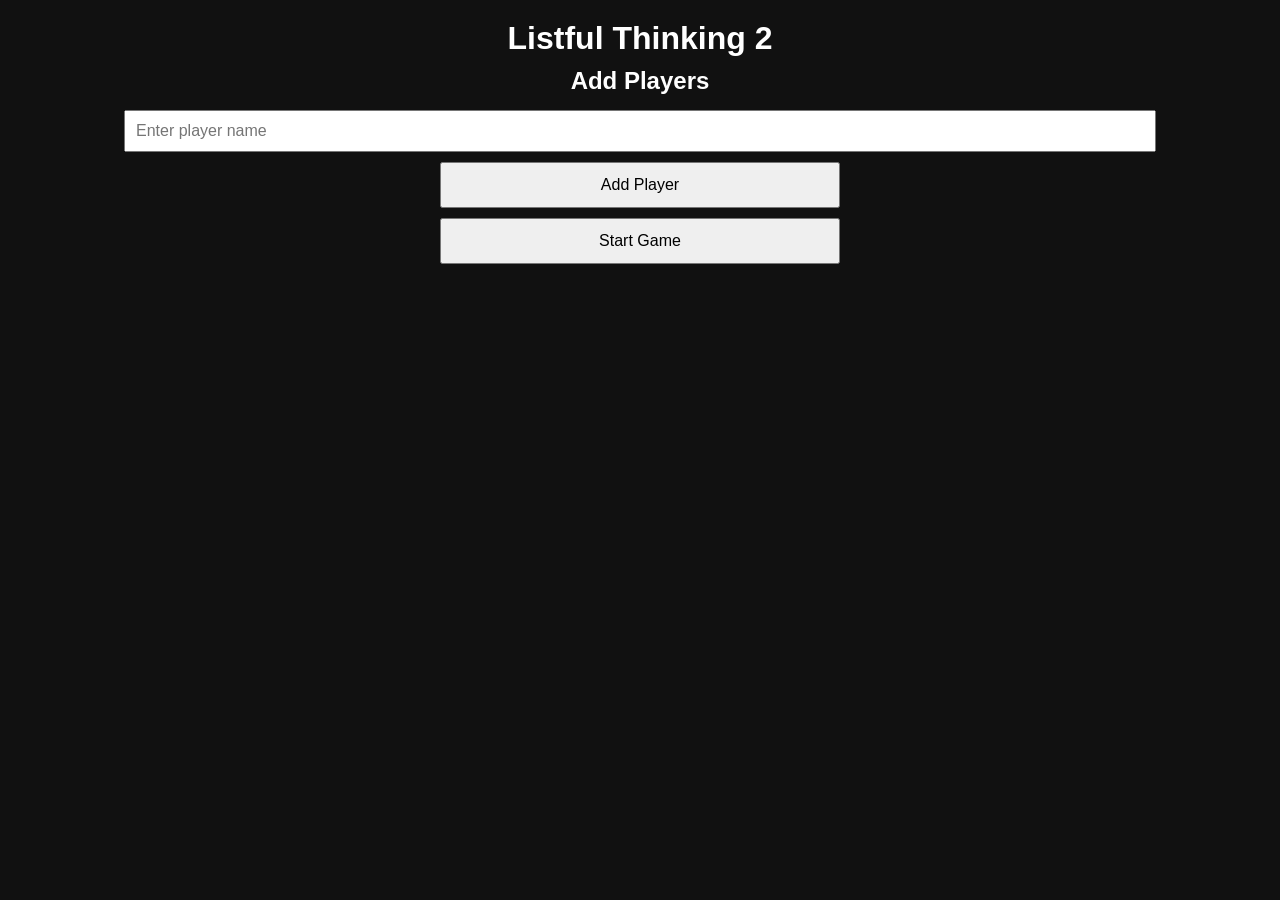
==== index.html @ 15a1a958 "Add files via upload" ====
<!DOCTYPE html>
<html lang="en">
<head>
<meta charset="UTF-8">
<title>Listful Thinking</title>
<meta name="viewport" content="width=device-width, initial-scale=1.0">

<style>
  body {
    font-family: Arial, sans-serif;
    margin: 0;
    background: #111;
    color: white;
    text-align: center;
  }

  h1, h2, h3 {
    margin: 10px;
  }

  #app {
    padding: 10px;
  }

  button {
    padding: 12px;
    margin: 5px;
    font-size: 16px;
    width: 90%;
    max-width: 400px;
  }

  input {
    padding: 10px;
    width: 80%;
    margin: 5px;
    font-size: 16px;
  }

  .player {
    padding: 10px;
    background: #333;
    margin: 5px;
    border-radius: 5px;
  }

  .out {
    background: #900;
    text-decoration: line-through;
  }

  #answers {
    margin-top: 15px;
    display: grid;
    grid-template-columns: 1fr 1fr;
    gap: 8px;
  }

  .answer {
    background: #222;
    padding: 12px;
    border-radius: 6px;
    cursor: pointer;
    font-size: 14px;
  }

.found {
  text-decoration: line-through;
  background: #444;
  color: #888;
}

</style>
</head>

<body>
<div id="app">

<h1>Listful Thinking 2</h1>

<div id="setup">
  <h2>Add Players</h2>
  <input id="playerInput" placeholder="Enter player name">
  <button onclick="addPlayer()">Add Player</button>
  <div id="playerList"></div>
  <button onclick="startGame()">Start Game</button>
</div>

<div id="game" style="display:none;">
  <h2 id="question"></h2>

  <h3 id="currentPlayer"></h3>

  <button onclick="markWrong()">Wrong Answer ❌</button>
  <button onclick="nextTurn()">Skip ➡️</button>

  <div id="players"></div>

  <h3>Tap answers as they are guessed:</h3>
  <div id="answers"></div>

  <button onclick="nextQuestion()">Next Question</button>
</div>

</div>

<script src="app.js"></script>
</body>
</html>
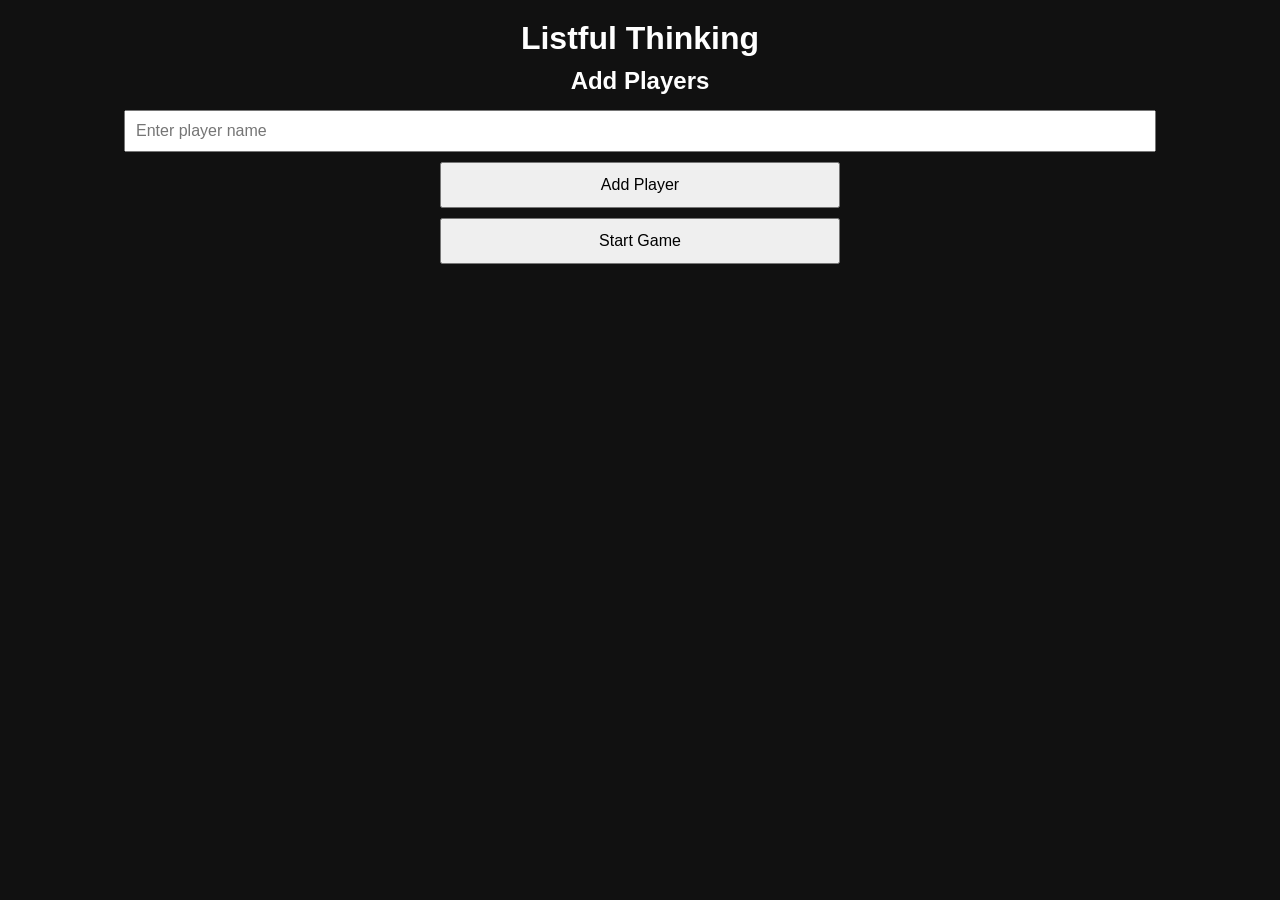
==== commit a889073d: "Add files via upload" ====
--- a/index.html
+++ b/index.html
@@ -76,7 +76,7 @@
 <body>
 <div id="app">
 
-<h1>Listful Thinking 2</h1>
+<h1>Listful Thinking</h1>
 
 <div id="setup">
   <h2>Add Players</h2>
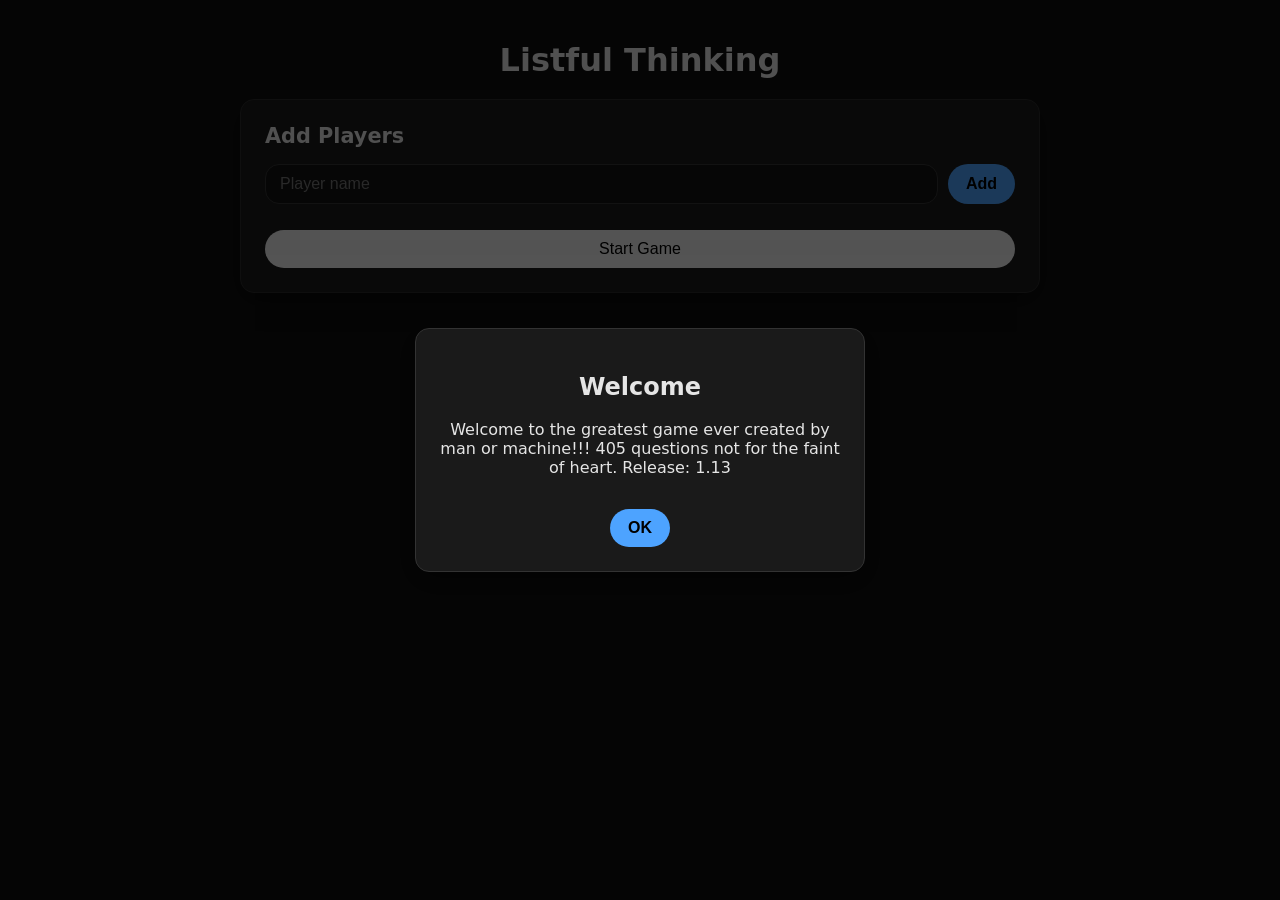
==== commit 8d3b5087: "1.13" ====
--- a/index.html
+++ b/index.html
@@ -1,109 +1,56 @@
 <!DOCTYPE html>
 <html lang="en">
 <head>
-<meta charset="UTF-8">
-<title>Listful Thinking</title>
-<meta name="viewport" content="width=device-width, initial-scale=1.0">
-
-<style>
-  body {
-    font-family: Arial, sans-serif;
-    margin: 0;
-    background: #111;
-    color: white;
-    text-align: center;
-  }
-
-  h1, h2, h3 {
-    margin: 10px;
-  }
-
-  #app {
-    padding: 10px;
-  }
-
-  button {
-    padding: 12px;
-    margin: 5px;
-    font-size: 16px;
-    width: 90%;
-    max-width: 400px;
-  }
-
-  input {
-    padding: 10px;
-    width: 80%;
-    margin: 5px;
-    font-size: 16px;
-  }
-
-  .player {
-    padding: 10px;
-    background: #333;
-    margin: 5px;
-    border-radius: 5px;
-  }
-
-  .out {
-    background: #900;
-    text-decoration: line-through;
-  }
-
-  #answers {
-    margin-top: 15px;
-    display: grid;
-    grid-template-columns: 1fr 1fr;
-    gap: 8px;
-  }
-
-  .answer {
-    background: #222;
-    padding: 12px;
-    border-radius: 6px;
-    cursor: pointer;
-    font-size: 14px;
-  }
-
-.found {
-  text-decoration: line-through;
-  background: #444;
-  color: #888;
-}
-
-</style>
+  <meta charset="UTF-8">
+  <meta name="viewport" content="width=device-width, initial-scale=1.0">
+  <title>Listful Thinking</title>
+  <link rel="stylesheet" href="style.css">
 </head>
 
 <body>
-<div id="app">
 
-<h1>Listful Thinking</h1>
+  <!-- SETUP SCREEN -->
+  <div id="setup" class="screen">
+    <h1 class="title">Listful Thinking</h1>
 
-<div id="setup">
-  <h2>Add Players</h2>
-  <input id="playerInput" placeholder="Enter player name">
-  <button onclick="addPlayer()">Add Player</button>
-  <div id="playerList"></div>
-  <button onclick="startGame()">Start Game</button>
-</div>
+    <div class="card">
+      <h2 class="section-title">Add Players</h2>
 
-<div id="game" style="display:none;">
-  <h2 id="question"></h2>
+      <div class="player-input-row">
+        <input id="playerInput" type="text" placeholder="Player name">
+        <button onclick="addPlayer()" class="btn primary">Add</button>
+      </div>
 
-  <h3 id="currentPlayer"></h3>
+      <div id="playerList" class="player-list"></div>
 
-  <button onclick="markWrong()">Wrong Answer ❌</button>
-  <button onclick="nextTurn()">Skip ➡️</button>
+      <button onclick="startGame()" class="btn start-btn">Start Game</button>
+    </div>
+  </div>
 
-  <div id="players"></div>
+  <!-- GAME SCREEN -->
+  <div id="game" class="screen" style="display:none;">
+    <div class="game-header">
+      <div id="currentPlayer" class="current-player"></div>
+    </div>
 
-  <h3>Tap answers as they are guessed:</h3>
-  <div id="answers"></div>
+    <div class="card">
+      <div id="question" class="question"></div>
 
-  <button onclick="nextQuestion()">Next Question</button>
-</div>
+      <div id="answers" class="answers"></div>
 
-</div>
+      <div id="players" class="players"></div>
+    </div>
+  </div>
 
-<script src="app.js"></script>
+  <!-- MODAL -->
+  <div id="modal" class="modal">
+    <div class="modal-content">
+      <h2 id="modalTitle"></h2>
+      <p id="modalMessage"></p>
+      <button onclick="closeModal()" class="btn primary modal-btn">OK</button>
+    </div>
+  </div>
+
+  <script src="app.js"></script>
 </body>
-</html>+</html>
--- a/style.css
+++ b/style.css
@@ -0,0 +1,202 @@
+/* ------------------------------
+   GLOBAL THEME VARIABLES
+------------------------------ */
+:root {
+  --bg: #0f0f0f;
+  --card-bg: #1a1a1a;
+  --text: #e5e5e5;
+  --muted: #9a9a9a;
+  --accent: #4da3ff;
+  --accent-hover: #6bb4ff;
+  --radius: 14px;
+  --shadow: 0 8px 28px rgba(0, 0, 0, 0.45);
+  --font: system-ui, -apple-system, BlinkMacSystemFont, "Segoe UI", sans-serif;
+}
+
+/* ------------------------------
+   BASE LAYOUT
+------------------------------ */
+body {
+  margin: 0;
+  padding: 0;
+  background: var(--bg);
+  color: var(--text);
+  font-family: var(--font);
+  display: flex;
+  justify-content: center;
+  padding: 20px;
+}
+
+.screen {
+  width: 100%;
+  max-width: 800px;
+}
+
+.title {
+  text-align: center;
+  margin-bottom: 20px;
+  font-size: 2rem;
+  font-weight: 600;
+}
+
+/* ------------------------------
+   CARD
+------------------------------ */
+.card {
+  background: var(--card-bg);
+  padding: 24px;
+  border-radius: var(--radius);
+  box-shadow: var(--shadow);
+  border: 1px solid #2a2a2a;
+}
+
+.section-title {
+  margin-top: 0;
+  margin-bottom: 16px;
+  font-size: 1.3rem;
+}
+
+/* ------------------------------
+   INPUT + BUTTONS
+------------------------------ */
+.player-input-row {
+  display: flex;
+  gap: 10px;
+  margin-bottom: 16px;
+}
+
+input {
+  flex: 1;
+  padding: 10px 14px;
+  border-radius: var(--radius);
+  border: 1px solid #333;
+  background: #111;
+  color: var(--text);
+  font-size: 1rem;
+}
+
+.btn {
+  padding: 10px 18px;
+  border: none;
+  border-radius: 999px;
+  cursor: pointer;
+  font-size: 1rem;
+  transition: 0.15s ease;
+}
+
+.btn.primary {
+  background: var(--accent);
+  color: #000;
+  font-weight: 600;
+}
+
+.btn.primary:hover {
+  background: var(--accent-hover);
+}
+
+.start-btn {
+  width: 100%;
+  margin-top: 10px;
+}
+
+/* ------------------------------
+   PLAYER LIST
+------------------------------ */
+.player-list div {
+  padding: 6px 0;
+  border-bottom: 1px solid #333;
+}
+
+/* ------------------------------
+   GAME AREA
+------------------------------ */
+.game-header {
+  text-align: center;
+  margin-bottom: 12px;
+  font-size: 1.1rem;
+  color: var(--muted);
+}
+
+.question {
+  font-size: 1.3rem;
+  margin-bottom: 20px;
+}
+
+/* ------------------------------
+   ANSWERS (PILL BUTTONS)
+------------------------------ */
+.answers {
+  display: grid;
+  gap: 10px;
+}
+
+.answer {
+  padding: 12px 16px;
+  background: #111;
+  border-radius: 999px;
+  border: 1px solid #333;
+  cursor: pointer;
+  transition: 0.15s ease;
+}
+
+.answer:hover {
+  background: #181818;
+  border-color: var(--accent);
+}
+
+.answer.found {
+  background: #0f3a0f;
+  border-color: #4caf50;
+}
+
+/* ------------------------------
+   PLAYERS
+------------------------------ */
+.players {
+  display: flex;
+  flex-wrap: wrap;
+  gap: 8px;
+  margin-top: 20px;
+}
+
+.player {
+  padding: 6px 12px;
+  background: #111;
+  border-radius: 999px;
+  border: 1px solid #333;
+}
+
+.player[style*="yellow"] {
+  border-color: var(--accent) !important;
+}
+
+/* ------------------------------
+   MODAL
+------------------------------ */
+.modal {
+  position: fixed;
+  inset: 0;
+  background: rgba(0,0,0,0.65);
+  display: none;
+  justify-content: center;
+  align-items: center;
+}
+
+.modal.active {
+  display: flex;
+}
+
+.modal-content {
+  background: var(--card-bg);
+  padding: 24px;
+  border-radius: var(--radius);
+  width: 90%;
+  max-width: 400px;
+  text-align: center;
+  box-shadow: var(--shadow);
+  border: 1px solid #333;
+}
+
+.modal-btn {
+  margin-top: 16px;
+}
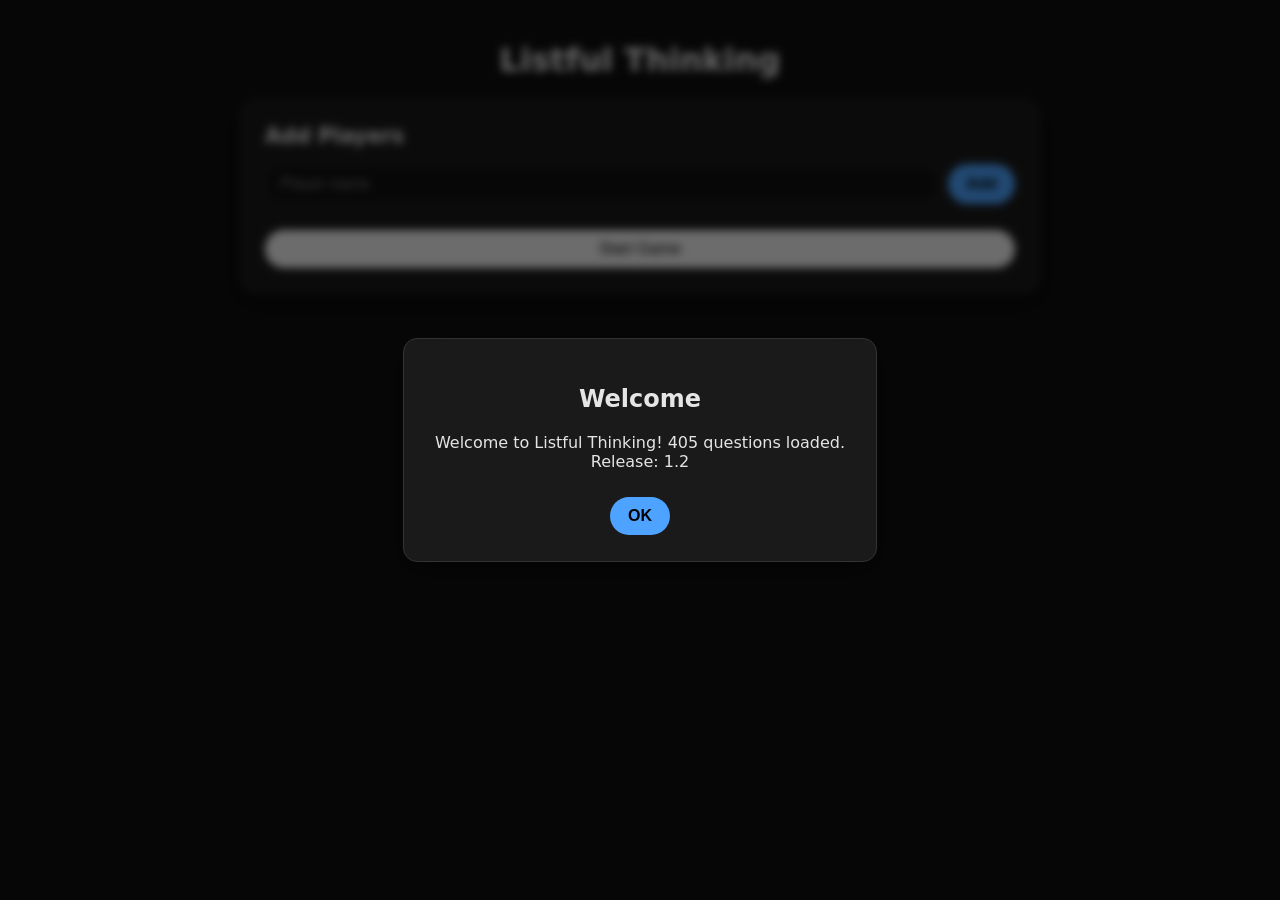
==== commit 5700d1ab: "1.2" ====
--- a/index.html
+++ b/index.html
@@ -29,16 +29,25 @@
 
   <!-- GAME SCREEN -->
   <div id="game" class="screen" style="display:none;">
+
     <div class="game-header">
       <div id="currentPlayer" class="current-player"></div>
     </div>
 
     <div class="card">
+
+      <div id="categoryLabel" class="category-label"></div>
+
       <div id="question" class="question"></div>
 
       <div id="answers" class="answers"></div>
 
-      <div id="players" class="players"></div>
+      <!-- SCOREBOARD + WRONG BUTTON -->
+      <div class="score-and-wrong">
+        <div id="scoreboard" class="scoreboard"></div>
+        <button class="btn danger wrong-btn" onclick="markWrong()">Wrong Answer</button>
+      </div>
+
     </div>
   </div>
 
--- a/style.css
+++ b/style.css
@@ -94,17 +94,18 @@
   background: var(--accent-hover);
 }
 
+.btn.danger {
+  background: #cc4444;
+  color: white;
+}
+
+.btn.danger:hover {
+  background: #dd5555;
+}
+
 .start-btn {
   width: 100%;
   margin-top: 10px;
-}
-
-/* ------------------------------
-   PLAYER LIST
------------------------------- */
-.player-list div {
-  padding: 6px 0;
-  border-bottom: 1px solid #333;
 }
 
 /* ------------------------------
@@ -117,6 +118,20 @@
   color: var(--muted);
 }
 
+.current-player {
+  font-size: 1.2rem;
+  color: var(--accent);
+  font-weight: 600;
+}
+
+.category-label {
+  font-size: 0.9rem;
+  color: var(--muted);
+  margin-bottom: 8px;
+  text-transform: uppercase;
+  letter-spacing: 0.05em;
+}
+
 .question {
   font-size: 1.3rem;
   margin-bottom: 20px;
@@ -150,53 +165,81 @@
 }
 
 /* ------------------------------
-   PLAYERS
------------------------------- */
-.players {
+   SCOREBOARD + WRONG BUTTON
+------------------------------ */
+.score-and-wrong {
+  display: flex;
+  justify-content: space-between;
+  align-items: center;
+  margin: 20px 0;
+}
+
+.scoreboard {
   display: flex;
   flex-wrap: wrap;
-  gap: 8px;
-  margin-top: 20px;
-}
-
-.player {
-  padding: 6px 12px;
+  gap: 10px;
+}
+
+.score-item {
   background: #111;
+  border: 1px solid #333;
+  padding: 8px 14px;
   border-radius: 999px;
-  border: 1px solid #333;
-}
-
-.player[style*="yellow"] {
-  border-color: var(--accent) !important;
-}
-
-/* ------------------------------
-   MODAL
+  font-size: 0.95rem;
+}
+
+.score-item .name {
+  font-weight: 600;
+  margin-right: 6px;
+}
+
+.score-item .points {
+  color: var(--accent);
+  font-weight: 600;
+}
+
+/* ------------------------------
+   MODAL (Animated Minimal Dark)
 ------------------------------ */
 .modal {
   position: fixed;
   inset: 0;
-  background: rgba(0,0,0,0.65);
-  display: none;
+  background: rgba(0, 0, 0, 0.55);
+  backdrop-filter: blur(4px);
+  display: flex;
   justify-content: center;
   align-items: center;
+
+  opacity: 0;
+  pointer-events: none;
+  transition: opacity 0.25s ease;
 }
 
 .modal.active {
-  display: flex;
+  opacity: 1;
+  pointer-events: auto;
 }
 
 .modal-content {
   background: var(--card-bg);
-  padding: 24px;
+  padding: 26px;
   border-radius: var(--radius);
   width: 90%;
-  max-width: 400px;
+  max-width: 420px;
   text-align: center;
   box-shadow: var(--shadow);
   border: 1px solid #333;
+
+  transform: scale(0.95);
+  opacity: 0;
+  transition: transform 0.25s ease, opacity 0.25s ease;
+}
+
+.modal.active .modal-content {
+  transform: scale(1);
+  opacity: 1;
 }
 
 .modal-btn {
-  margin-top: 16px;
-}
+  margin-top: 10px;
+}
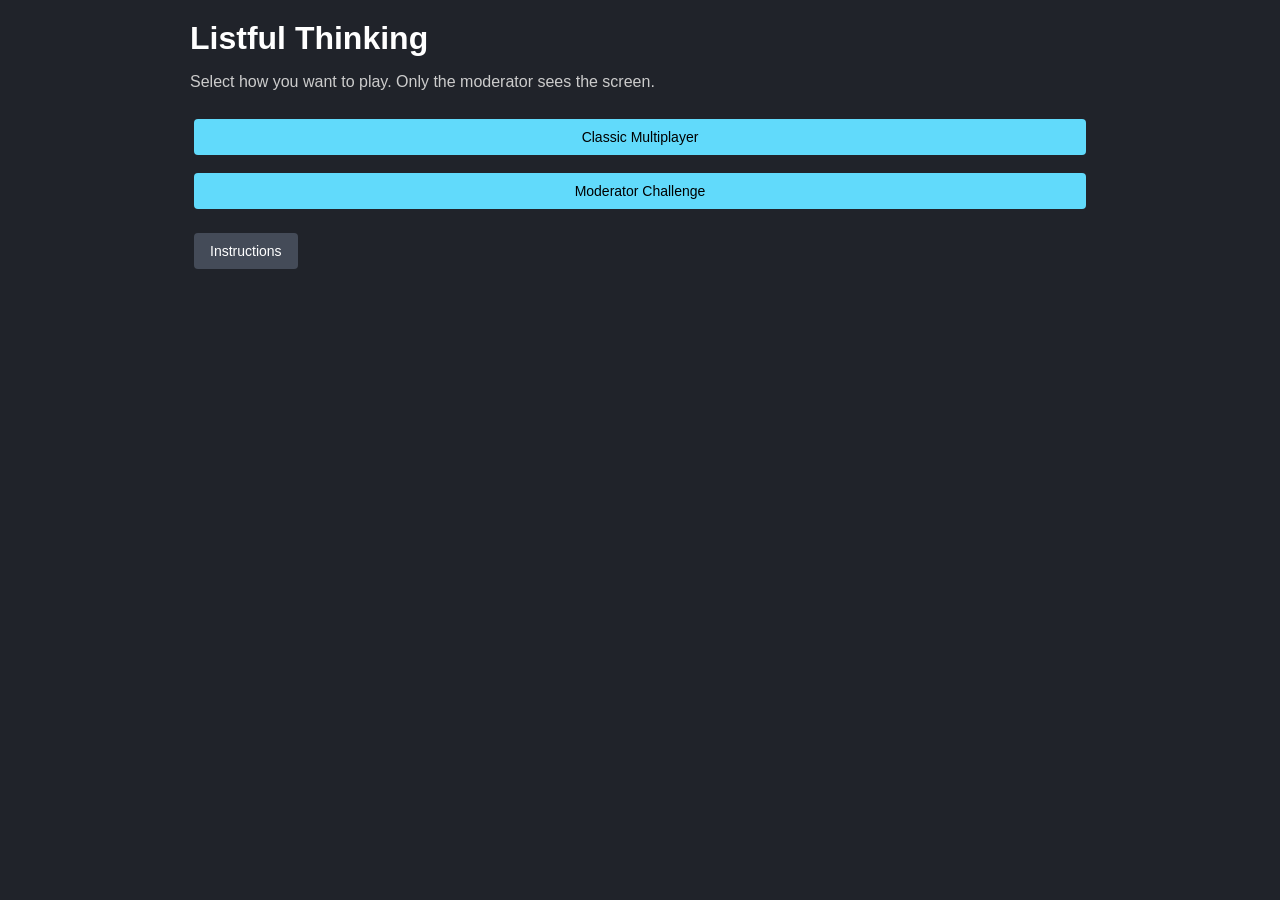
==== commit 0788b6c2: "Version 2.0" ====
--- a/index.html
+++ b/index.html
@@ -1,65 +1,106 @@
 <!DOCTYPE html>
 <html lang="en">
 <head>
-  <meta charset="UTF-8">
-  <meta name="viewport" content="width=device-width, initial-scale=1.0">
-  <title>Listful Thinking</title>
-  <link rel="stylesheet" href="style.css">
+    <meta charset="UTF-8">
+    <title>Listful Thinking</title>
+    <link rel="stylesheet" href="style.css">
 </head>
+<body>
+    <div id="app">
 
-<body>
+        <!-- MODE SELECT SCREEN -->
+        <div id="mode-select-screen" class="screen active-screen">
+            <h1>Listful Thinking</h1>
+            <p class="subtitle">Select how you want to play. Only the moderator sees the screen.</p>
 
-  <!-- SETUP SCREEN -->
-  <div id="setup" class="screen">
-    <h1 class="title">Listful Thinking</h1>
+            <div class="mode-buttons">
+                <button id="btn-mode-multiplayer" class="primary-button">
+                    Classic Multiplayer
+                </button>
+                <button id="btn-mode-challenge" class="primary-button">
+                    Moderator Challenge
+                </button>
+            </div>
 
-    <div class="card">
-      <h2 class="section-title">Add Players</h2>
+            <button id="btn-instructions" class="secondary-button">
+                Instructions
+            </button>
+        </div>
 
-      <div class="player-input-row">
-        <input id="playerInput" type="text" placeholder="Player name">
-        <button onclick="addPlayer()" class="btn primary">Add</button>
-      </div>
+        <!-- INSTRUCTIONS SCREEN (CONTENT TO BE WRITTEN BY YOU) -->
+        <div id="instructions-screen" class="screen">
+            <h2>Instructions</h2>
+            <p>
+                This is a placeholder. You can replace this text with your own detailed instructions.
+                Only the moderator should ever see the screen. Players answer verbally.
+            </p>
+            <button id="btn-back-from-instructions" class="secondary-button">
+                Back
+            </button>
+        </div>
 
-      <div id="playerList" class="player-list"></div>
+        <!-- GAME SCREEN -->
+        <div id="game-screen" class="screen">
+            <div class="top-bar">
+                <div id="mode-label" class="mode-label"></div>
+                <button id="btn-back-to-modes" class="secondary-button small-button">
+                    Back to Modes
+                </button>
+            </div>
 
-      <button onclick="startGame()" class="btn start-btn">Start Game</button>
-    </div>
-  </div>
+            <!-- MULTIPLAYER SCOREBOARD -->
+            <div id="multiplayer-panel" class="panel">
+                <h3>Players</h3>
+                <div id="players-container"></div>
+                <button id="btn-add-player" class="secondary-button small-button">
+                    Add Player
+                </button>
+            </div>
 
-  <!-- GAME SCREEN -->
-  <div id="game" class="screen" style="display:none;">
+            <!-- CHALLENGE SCORE PANEL -->
+            <div id="challenge-panel" class="panel">
+                <h3>Moderator Challenge</h3>
+                <div id="challenge-info">
+                    <div>Round: <span id="challenge-round">1</span></div>
+                    <div>Correct this round: <span id="challenge-correct">0</span></div>
+                    <div>Misses this round: <span id="challenge-misses">0</span></div>
+                </div>
+            </div>
 
-    <div class="game-header">
-      <div id="currentPlayer" class="current-player"></div>
+            <!-- QUESTION AREA -->
+            <div id="question-panel" class="panel">
+                <div id="question-text" class="question-text"></div>
+                <div id="category-text" class="category-text"></div>
+            </div>
+
+            <!-- ANSWERS AREA -->
+            <div id="answers-panel" class="panel">
+                <div id="answers-container" class="answers-container"></div>
+            </div>
+
+            <!-- CONTROL BUTTONS -->
+            <div id="controls-panel" class="panel controls-panel">
+                <button id="btn-wrong-answer" class="danger-button">
+                    Wrong Answer
+                </button>
+                <button id="btn-next-question" class="primary-button">
+                    Next Question
+                </button>
+            </div>
+        </div>
+
+        <!-- MODAL OVERLAY -->
+        <div id="modal-overlay" class="modal-overlay hidden">
+            <div class="modal">
+                <div id="modal-message" class="modal-message"></div>
+                <button id="btn-modal-close" class="primary-button">
+                    OK
+                </button>
+            </div>
+        </div>
+
     </div>
 
-    <div class="card">
-
-      <div id="categoryLabel" class="category-label"></div>
-
-      <div id="question" class="question"></div>
-
-      <div id="answers" class="answers"></div>
-
-      <!-- SCOREBOARD + WRONG BUTTON -->
-      <div class="score-and-wrong">
-        <div id="scoreboard" class="scoreboard"></div>
-        <button class="btn danger wrong-btn" onclick="markWrong()">Wrong Answer</button>
-      </div>
-
-    </div>
-  </div>
-
-  <!-- MODAL -->
-  <div id="modal" class="modal">
-    <div class="modal-content">
-      <h2 id="modalTitle"></h2>
-      <p id="modalMessage"></p>
-      <button onclick="closeModal()" class="btn primary modal-btn">OK</button>
-    </div>
-  </div>
-
-  <script src="app.js"></script>
+    <script src="app.js"></script>
 </body>
 </html>
--- a/style.css
+++ b/style.css
@@ -1,245 +1,199 @@
-/* ------------------------------
-   GLOBAL THEME VARIABLES
------------------------------- */
-:root {
-  --bg: #0f0f0f;
-  --card-bg: #1a1a1a;
-  --text: #e5e5e5;
-  --muted: #9a9a9a;
-  --accent: #4da3ff;
-  --accent-hover: #6bb4ff;
-  --radius: 14px;
-  --shadow: 0 8px 28px rgba(0, 0, 0, 0.45);
-  --font: system-ui, -apple-system, BlinkMacSystemFont, "Segoe UI", sans-serif;
+/* Basic reset */
+* {
+    box-sizing: border-box;
+    margin: 0;
+    padding: 0;
+    font-family: Arial, sans-serif;
 }
 
-/* ------------------------------
-   BASE LAYOUT
------------------------------- */
 body {
-  margin: 0;
-  padding: 0;
-  background: var(--bg);
-  color: var(--text);
-  font-family: var(--font);
-  display: flex;
-  justify-content: center;
-  padding: 20px;
+    background-color: #20232a;
+    color: #ffffff;
+    display: flex;
+    justify-content: center;
+    align-items: flex-start;
+    min-height: 100vh;
+    padding: 20px;
 }
 
-.screen {
-  width: 100%;
-  max-width: 800px;
+#app {
+    width: 100%;
+    max-width: 900px;
 }
 
-.title {
-  text-align: center;
-  margin-bottom: 20px;
-  font-size: 2rem;
-  font-weight: 600;
+/* Screens */
+.screen {
+    display: none;
 }
 
-/* ------------------------------
-   CARD
------------------------------- */
-.card {
-  background: var(--card-bg);
-  padding: 24px;
-  border-radius: var(--radius);
-  box-shadow: var(--shadow);
-  border: 1px solid #2a2a2a;
+.active-screen {
+    display: block;
 }
 
-.section-title {
-  margin-top: 0;
-  margin-bottom: 16px;
-  font-size: 1.3rem;
+/* Headings */
+h1, h2, h3 {
+    margin-bottom: 16px;
 }
 
-/* ------------------------------
-   INPUT + BUTTONS
------------------------------- */
-.player-input-row {
-  display: flex;
-  gap: 10px;
-  margin-bottom: 16px;
+.subtitle {
+    margin-bottom: 24px;
+    color: #cccccc;
 }
 
-input {
-  flex: 1;
-  padding: 10px 14px;
-  border-radius: var(--radius);
-  border: 1px solid #333;
-  background: #111;
-  color: var(--text);
-  font-size: 1rem;
+/* Buttons */
+button {
+    cursor: pointer;
+    border: none;
+    border-radius: 4px;
+    padding: 10px 16px;
+    font-size: 14px;
 }
 
-.btn {
-  padding: 10px 18px;
-  border: none;
-  border-radius: 999px;
-  cursor: pointer;
-  font-size: 1rem;
-  transition: 0.15s ease;
+.primary-button {
+    background-color: #61dafb;
+    color: #000000;
+    margin: 4px;
 }
 
-.btn.primary {
-  background: var(--accent);
-  color: #000;
-  font-weight: 600;
+.secondary-button {
+    background-color: #444b58;
+    color: #ffffff;
+    margin: 4px;
 }
 
-.btn.primary:hover {
-  background: var(--accent-hover);
+.danger-button {
+    background-color: #e74c3c;
+    color: #ffffff;
+    margin: 4px;
 }
 
-.btn.danger {
-  background: #cc4444;
-  color: white;
+.small-button {
+    padding: 6px 10px;
+    font-size: 12px;
 }
 
-.btn.danger:hover {
-  background: #dd5555;
+/* Mode select */
+.mode-buttons {
+    display: flex;
+    flex-direction: column;
+    gap: 10px;
+    margin-bottom: 16px;
 }
 
-.start-btn {
-  width: 100%;
-  margin-top: 10px;
+/* Panels */
+.panel {
+    background-color: #2b3038;
+    border-radius: 6px;
+    padding: 12px;
+    margin-bottom: 12px;
 }
 
-/* ------------------------------
-   GAME AREA
------------------------------- */
-.game-header {
-  text-align: center;
-  margin-bottom: 12px;
-  font-size: 1.1rem;
-  color: var(--muted);
+/* Top bar */
+.top-bar {
+    display: flex;
+    justify-content: space-between;
+    align-items: center;
+    margin-bottom: 12px;
 }
 
-.current-player {
-  font-size: 1.2rem;
-  color: var(--accent);
-  font-weight: 600;
+.mode-label {
+    font-weight: bold;
 }
 
-.category-label {
-  font-size: 0.9rem;
-  color: var(--muted);
-  margin-bottom: 8px;
-  text-transform: uppercase;
-  letter-spacing: 0.05em;
+/* Question */
+.question-text {
+    font-size: 20px;
+    margin-bottom: 8px;
 }
 
-.question {
-  font-size: 1.3rem;
-  margin-bottom: 20px;
+.category-text {
+    font-size: 14px;
+    color: #aaaaaa;
 }
 
-/* ------------------------------
-   ANSWERS (PILL BUTTONS)
------------------------------- */
-.answers {
-  display: grid;
-  gap: 10px;
+/* Answers */
+.answers-container {
+    display: flex;
+    flex-wrap: wrap;
+    gap: 8px;
 }
 
-.answer {
-  padding: 12px 16px;
-  background: #111;
-  border-radius: 999px;
-  border: 1px solid #333;
-  cursor: pointer;
-  transition: 0.15s ease;
+.answer-button {
+    background-color: #3b4250;
+    color: #ffffff;
+    padding: 8px 10px;
+    border-radius: 4px;
+    min-width: 120px;
+    text-align: left;
+    font-size: 14px;
 }
 
-.answer:hover {
-  background: #181818;
-  border-color: var(--accent);
+.answer-button.revealed {
+    background-color: #2ecc71;
+    color: #000000;
 }
 
-.answer.found {
-  background: #0f3a0f;
-  border-color: #4caf50;
+/* Controls */
+.controls-panel {
+    display: flex;
+    justify-content: flex-end;
+    gap: 8px;
 }
 
-/* ------------------------------
-   SCOREBOARD + WRONG BUTTON
------------------------------- */
-.score-and-wrong {
-  display: flex;
-  justify-content: space-between;
-  align-items: center;
-  margin: 20px 0;
+/* Players */
+#players-container {
+    display: flex;
+    flex-wrap: wrap;
+    gap: 8px;
 }
 
-.scoreboard {
-  display: flex;
-  flex-wrap: wrap;
-  gap: 10px;
+.player-pill {
+    padding: 6px 10px;
+    border-radius: 999px;
+    background-color: #3b4250;
+    font-size: 13px;
 }
 
-.score-item {
-  background: #111;
-  border: 1px solid #333;
-  padding: 8px 14px;
-  border-radius: 999px;
-  font-size: 0.95rem;
+.player-pill.active {
+    background-color: #61dafb;
+    color: #000000;
 }
 
-.score-item .name {
-  font-weight: 600;
-  margin-right: 6px;
+.player-pill.eliminated {
+    background-color: #555555;
+    text-decoration: line-through;
 }
 
-.score-item .points {
-  color: var(--accent);
-  font-weight: 600;
+/* Challenge panel */
+#challenge-info {
+    display: flex;
+    flex-wrap: wrap;
+    gap: 12px;
+    font-size: 14px;
 }
 
-/* ------------------------------
-   MODAL (Animated Minimal Dark)
------------------------------- */
-.modal {
-  position: fixed;
-  inset: 0;
-  background: rgba(0, 0, 0, 0.55);
-  backdrop-filter: blur(4px);
-  display: flex;
-  justify-content: center;
-  align-items: center;
-
-  opacity: 0;
-  pointer-events: none;
-  transition: opacity 0.25s ease;
+/* Modal */
+.modal-overlay {
+    position: fixed;
+    inset: 0;
+    background-color: rgba(0, 0, 0, 0.7);
+    display: flex;
+    justify-content: center;
+    align-items: center;
 }
 
-.modal.active {
-  opacity: 1;
-  pointer-events: auto;
+.modal {
+    background-color: #2b3038;
+    padding: 20px;
+    border-radius: 6px;
+    max-width: 400px;
+    width: 100%;
 }
 
-.modal-content {
-  background: var(--card-bg);
-  padding: 26px;
-  border-radius: var(--radius);
-  width: 90%;
-  max-width: 420px;
-  text-align: center;
-  box-shadow: var(--shadow);
-  border: 1px solid #333;
-
-  transform: scale(0.95);
-  opacity: 0;
-  transition: transform 0.25s ease, opacity 0.25s ease;
+.modal-message {
+    margin-bottom: 16px;
 }
 
-.modal.active .modal-content {
-  transform: scale(1);
-  opacity: 1;
+.hidden {
+    display: none !important;
 }
-
-.modal-btn {
-  margin-top: 10px;
-}
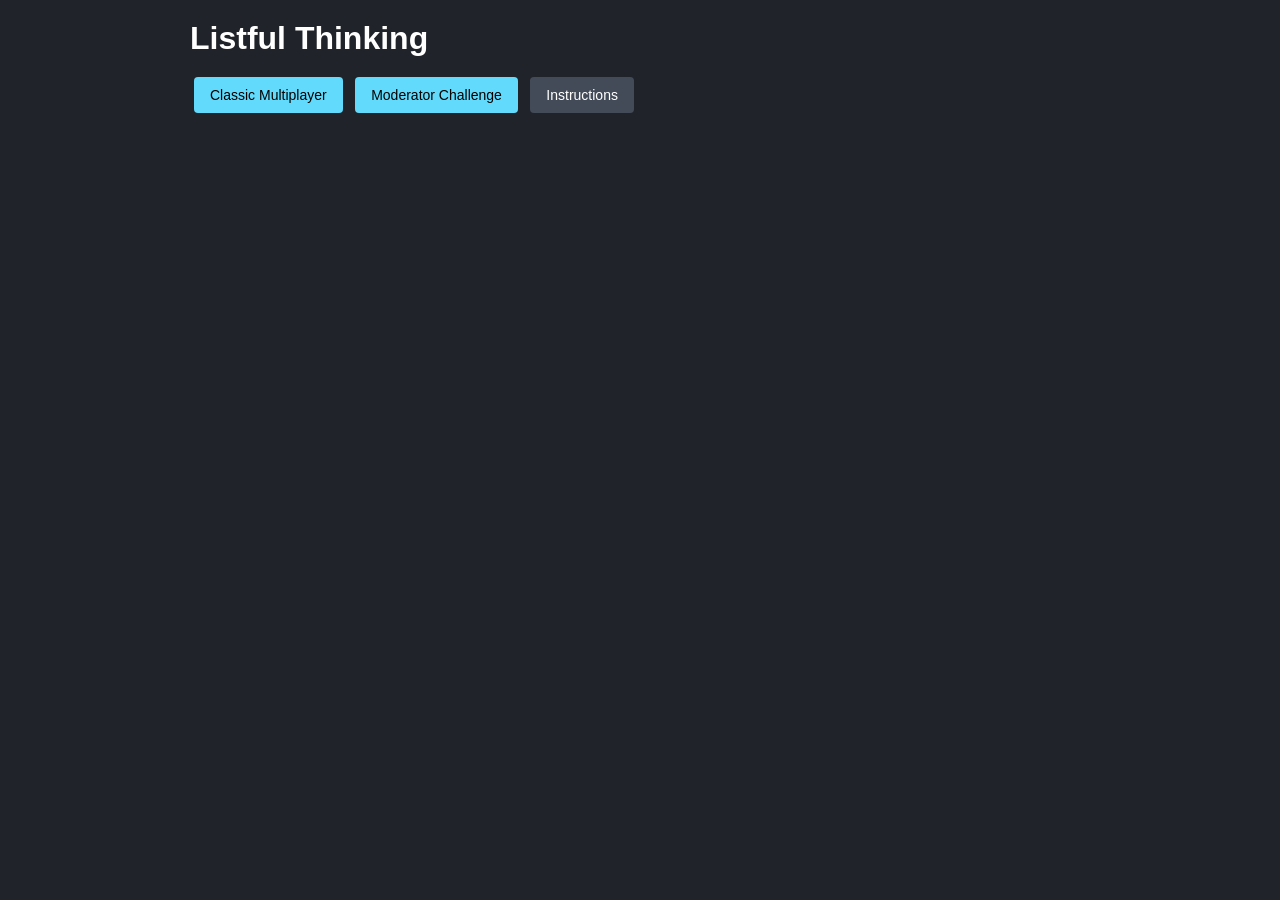
==== commit c6a42a0a: "Version 2" ====
--- a/index.html
+++ b/index.html
@@ -1,106 +1,98 @@
 <!DOCTYPE html>
 <html lang="en">
 <head>
-    <meta charset="UTF-8">
+    <meta charset="UTF-8" />
+    <meta name="viewport" content="width=device-width, initial-scale=1.0" />
     <title>Listful Thinking</title>
-    <link rel="stylesheet" href="style.css">
+    <link rel="stylesheet" href="style.css" />
 </head>
+
 <body>
-    <div id="app">
+<div id="app">
 
-        <!-- MODE SELECT SCREEN -->
-        <div id="mode-select-screen" class="screen active-screen">
-            <h1>Listful Thinking</h1>
-            <p class="subtitle">Select how you want to play. Only the moderator sees the screen.</p>
+    <!-- MODE SELECT SCREEN -->
+    <div id="mode-select-screen" class="screen active-screen">
+        <h1>Listful Thinking</h1>
+        <div class="mode-buttons">
+            <button id="btn-mode-multiplayer" class="primary-button">Classic Multiplayer</button>
+            <button id="btn-mode-challenge" class="primary-button">Moderator Challenge</button>
+            <button id="btn-instructions" class="secondary-button">Instructions</button>
+        </div>
+    </div>
 
-            <div class="mode-buttons">
-                <button id="btn-mode-multiplayer" class="primary-button">
-                    Classic Multiplayer
-                </button>
-                <button id="btn-mode-challenge" class="primary-button">
-                    Moderator Challenge
-                </button>
-            </div>
+    <!-- INSTRUCTIONS SCREEN -->
+    <div id="instructions-screen" class="screen">
+        <h2>Instructions</h2>
+        <p class="subtitle">Moderator reads the question, players answer verbally.</p>
+        <button id="btn-back-from-instructions" class="secondary-button">Back</button>
+    </div>
 
-            <button id="btn-instructions" class="secondary-button">
-                Instructions
-            </button>
+    <!-- GAME SCREEN -->
+    <div id="game-screen" class="screen">
+
+        <div class="top-bar">
+            <div id="mode-label" class="mode-label"></div>
+            <div id="question-counter" class="question-counter"></div>
+            <button id="btn-back-to-modes" class="secondary-button small-button">Back to Modes</button>
         </div>
 
-        <!-- INSTRUCTIONS SCREEN (CONTENT TO BE WRITTEN BY YOU) -->
-        <div id="instructions-screen" class="screen">
-            <h2>Instructions</h2>
-            <p>
-                This is a placeholder. You can replace this text with your own detailed instructions.
-                Only the moderator should ever see the screen. Players answer verbally.
-            </p>
-            <button id="btn-back-from-instructions" class="secondary-button">
-                Back
-            </button>
+        <!-- MULTIPLAYER PANEL -->
+        <div id="multiplayer-panel" class="panel">
+            <h3>Players</h3>
+
+            <div id="players-container"></div>
+
+            <button id="btn-add-player" class="secondary-button small-button">Add Player</button>
         </div>
 
-        <!-- GAME SCREEN -->
-        <div id="game-screen" class="screen">
-            <div class="top-bar">
-                <div id="mode-label" class="mode-label"></div>
-                <button id="btn-back-to-modes" class="secondary-button small-button">
-                    Back to Modes
-                </button>
-            </div>
-
-            <!-- MULTIPLAYER SCOREBOARD -->
-            <div id="multiplayer-panel" class="panel">
-                <h3>Players</h3>
-                <div id="players-container"></div>
-                <button id="btn-add-player" class="secondary-button small-button">
-                    Add Player
-                </button>
-            </div>
-
-            <!-- CHALLENGE SCORE PANEL -->
-            <div id="challenge-panel" class="panel">
-                <h3>Moderator Challenge</h3>
-                <div id="challenge-info">
-                    <div>Round: <span id="challenge-round">1</span></div>
-                    <div>Correct this round: <span id="challenge-correct">0</span></div>
-                    <div>Misses this round: <span id="challenge-misses">0</span></div>
-                </div>
-            </div>
-
-            <!-- QUESTION AREA -->
-            <div id="question-panel" class="panel">
-                <div id="question-text" class="question-text"></div>
-                <div id="category-text" class="category-text"></div>
-            </div>
-
-            <!-- ANSWERS AREA -->
-            <div id="answers-panel" class="panel">
-                <div id="answers-container" class="answers-container"></div>
-            </div>
-
-            <!-- CONTROL BUTTONS -->
-            <div id="controls-panel" class="panel controls-panel">
-                <button id="btn-wrong-answer" class="danger-button">
-                    Wrong Answer
-                </button>
-                <button id="btn-next-question" class="primary-button">
-                    Next Question
-                </button>
+        <!-- CHALLENGE PANEL -->
+        <div id="challenge-panel" class="panel">
+            <h3>Moderator Challenge</h3>
+            <div id="challenge-info">
+                <div>Round: <span id="challenge-round">1</span></div>
+                <div>Correct: <span id="challenge-correct">0</span></div>
+                <div>Misses: <span id="challenge-misses">0</span></div>
             </div>
         </div>
 
-        <!-- MODAL OVERLAY -->
-        <div id="modal-overlay" class="modal-overlay hidden">
-            <div class="modal">
-                <div id="modal-message" class="modal-message"></div>
-                <button id="btn-modal-close" class="primary-button">
-                    OK
-                </button>
-            </div>
+        <!-- SHARED CONTROL BUTTONS -->
+        <div id="controls-panel" class="controls-panel">
+            <button id="wrong-answer-btn" class="danger-button small-button">Wrong</button>
+            <button id="next-question-btn" class="primary-button small-button">Next Question</button>
         </div>
+
+        <!-- QUESTION -->
+        <div class="panel">
+            <div id="category-text" class="category-text"></div>
+            <div id="question-text" class="question-text"></div>
+        </div>
+
+        <!-- ANSWERS -->
+        <div id="answers-container" class="answers-container"></div>
 
     </div>
 
-    <script src="app.js"></script>
+    <!-- MODAL OVERLAY -->
+    <div id="modal-overlay" class="modal-overlay hidden">
+        <div class="modal">
+
+            <!-- Message text -->
+            <div id="modal-message" class="modal-message"></div>
+
+            <!-- Optional input field -->
+            <input id="modal-input" class="modal-input hidden" type="text" />
+
+            <!-- Button row -->
+            <div id="modal-buttons" class="modal-buttons">
+                <button id="modal-confirm" class="primary-button small-button">OK</button>
+                <button id="modal-cancel" class="secondary-button small-button hidden">Cancel</button>
+            </div>
+
+        </div>
+    </div>
+
+</div>
+
+<script src="app.js"></script>
 </body>
 </html>
--- a/style.css
+++ b/style.css
@@ -72,14 +72,6 @@
     font-size: 12px;
 }
 
-/* Mode select */
-.mode-buttons {
-    display: flex;
-    flex-direction: column;
-    gap: 10px;
-    margin-bottom: 16px;
-}
-
 /* Panels */
 .panel {
     background-color: #2b3038;
@@ -96,36 +88,31 @@
     margin-bottom: 12px;
 }
 
-.mode-label {
-    font-weight: bold;
-}
-
-/* Question */
-.question-text {
-    font-size: 20px;
-    margin-bottom: 8px;
-}
-
-.category-text {
+.question-counter {
     font-size: 14px;
-    color: #aaaaaa;
+    color: #cccccc;
 }
 
 /* Answers */
 .answers-container {
     display: flex;
     flex-wrap: wrap;
-    gap: 8px;
+    gap: 10px;
+    justify-content: center;
 }
 
 .answer-button {
+    flex: 1 1 calc(50% - 10px); /* 2 per row on phone */
+    max-width: 200px;           /* 4–5 per row on desktop */
     background-color: #3b4250;
     color: #ffffff;
-    padding: 8px 10px;
-    border-radius: 4px;
-    min-width: 120px;
-    text-align: left;
-    font-size: 14px;
+    padding: 10px 14px;
+    border-radius: 999px;
+    font-size: 16px;
+    text-align: center;
+    display: flex;
+    justify-content: center;
+    align-items: center;
 }
 
 .answer-button.revealed {
@@ -133,11 +120,14 @@
     color: #000000;
 }
 
-/* Controls */
+/* Shared controls */
 .controls-panel {
     display: flex;
     justify-content: flex-end;
     gap: 8px;
+    margin-bottom: 12px;
+    background: none;
+    padding: 0;
 }
 
 /* Players */
@@ -145,6 +135,13 @@
     display: flex;
     flex-wrap: wrap;
     gap: 8px;
+}
+
+#multiplayer-panel,
+#challenge-panel {
+    display: flex;
+    justify-content: space-between;
+    align-items: flex-start;
 }
 
 .player-pill {
@@ -152,6 +149,8 @@
     border-radius: 999px;
     background-color: #3b4250;
     font-size: 13px;
+    position: relative;
+    padding-right: 26px;
 }
 
 .player-pill.active {
@@ -164,12 +163,18 @@
     text-decoration: line-through;
 }
 
-/* Challenge panel */
-#challenge-info {
-    display: flex;
-    flex-wrap: wrap;
-    gap: 12px;
-    font-size: 14px;
+.edit-icon {
+    position: absolute;
+    right: 6px;
+    top: 50%;
+    transform: translateY(-50%);
+    font-size: 12px;
+    opacity: 0.6;
+    cursor: pointer;
+}
+
+.edit-icon:hover {
+    opacity: 1;
 }
 
 /* Modal */
@@ -194,6 +199,21 @@
     margin-bottom: 16px;
 }
 
+.modal-input {
+    width: 100%;
+    padding: 8px;
+    margin-bottom: 16px;
+    border-radius: 4px;
+    border: none;
+    font-size: 14px;
+}
+
+.modal-buttons {
+    display: flex;
+    justify-content: flex-end;
+    gap: 10px;
+}
+
 .hidden {
     display: none !important;
 }
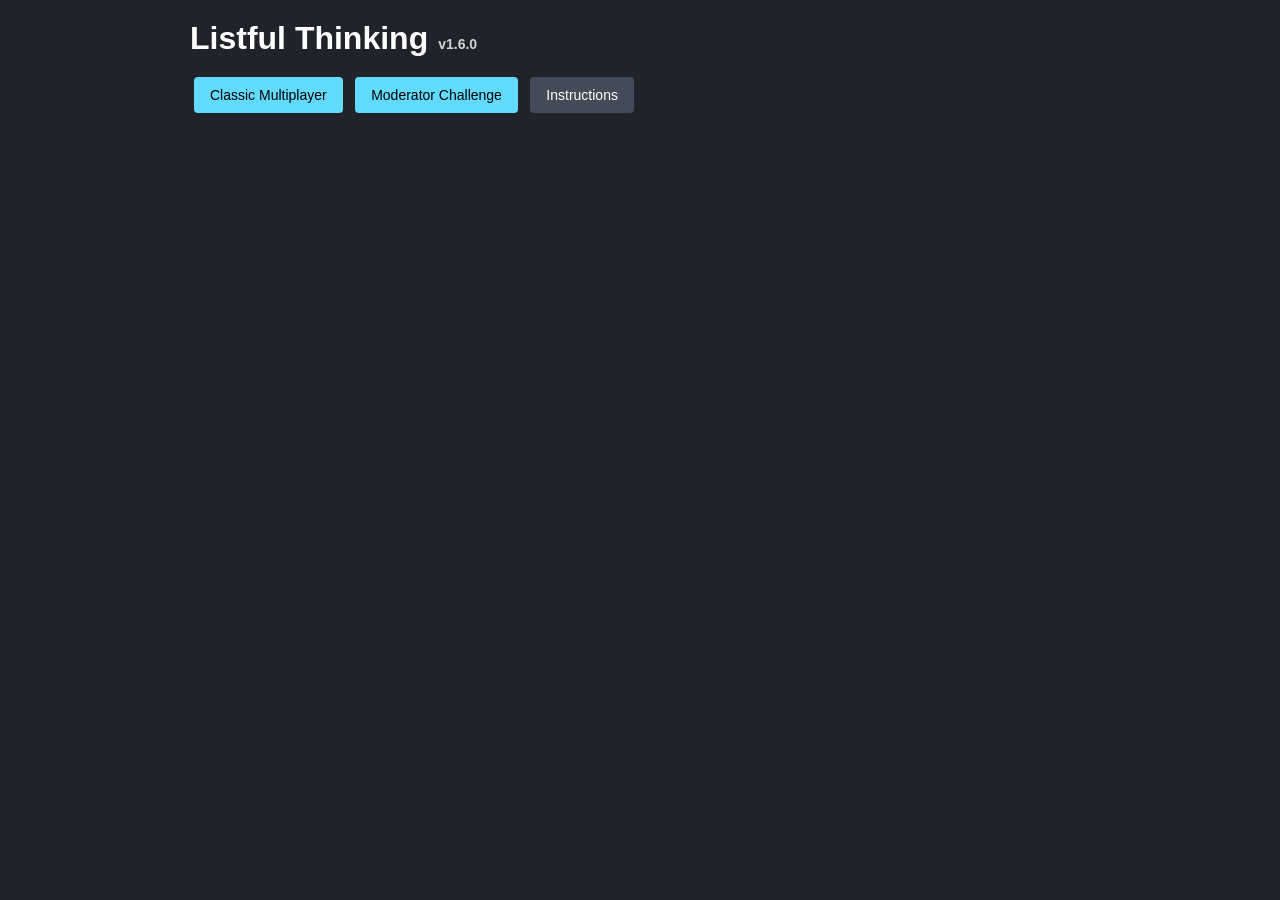
==== commit 5818bb6b: "1.60 Version 2 1.60" ====
--- a/index.html
+++ b/index.html
@@ -10,9 +10,15 @@
 <body>
 <div id="app">
 
+
+	
     <!-- MODE SELECT SCREEN -->
     <div id="mode-select-screen" class="screen active-screen">
-        <h1>Listful Thinking</h1>
+        <h1 class="title-with-version">
+			Listful Thinking
+			<span id="version-label" class="version-label"></span>
+		</h1>
+
         <div class="mode-buttons">
             <button id="btn-mode-multiplayer" class="primary-button">Classic Multiplayer</button>
             <button id="btn-mode-challenge" class="primary-button">Moderator Challenge</button>
@@ -20,12 +26,12 @@
         </div>
     </div>
 
-    <!-- INSTRUCTIONS SCREEN -->
-    <div id="instructions-screen" class="screen">
-        <h2>Instructions</h2>
-        <p class="subtitle">Moderator reads the question, players answer verbally.</p>
-        <button id="btn-back-from-instructions" class="secondary-button">Back</button>
-    </div>
+	<!-- INSTRUCTIONS SCREEN -->
+	<div id="instructions-screen" class="screen">
+		<h2>Instructions</h2>
+		<div id="instructions-content" class="instructions-content"></div>
+		<button id="btn-back-from-instructions" class="secondary-button">Back</button>
+	</div>
 
     <!-- GAME SCREEN -->
     <div id="game-screen" class="screen">
--- a/style.css
+++ b/style.css
@@ -214,6 +214,43 @@
     gap: 10px;
 }
 
+.global-header {
+    text-align: center;
+    margin-bottom: 20px;
+}
+
+.title-with-version {
+    display: inline-flex;
+    align-items: baseline;
+    gap: 10px;
+}
+
+.version-label {
+    font-size: 14px;
+    color: #ffffff;
+    opacity: 0.8;
+}
+.instructions-content {
+    background-color: #2b3038;
+    padding: 16px;
+    border-radius: 6px;
+    max-height: 70vh;
+    overflow-y: auto;
+    font-size: 15px;
+    line-height: 1.5;
+}
+
+.instructions-content h3 {
+    margin-top: 18px;
+    font-size: 18px;
+}
+
+.instructions-content p,
+.instructions-content li {
+    margin-bottom: 10px;
+}
+
 .hidden {
     display: none !important;
 }
+
